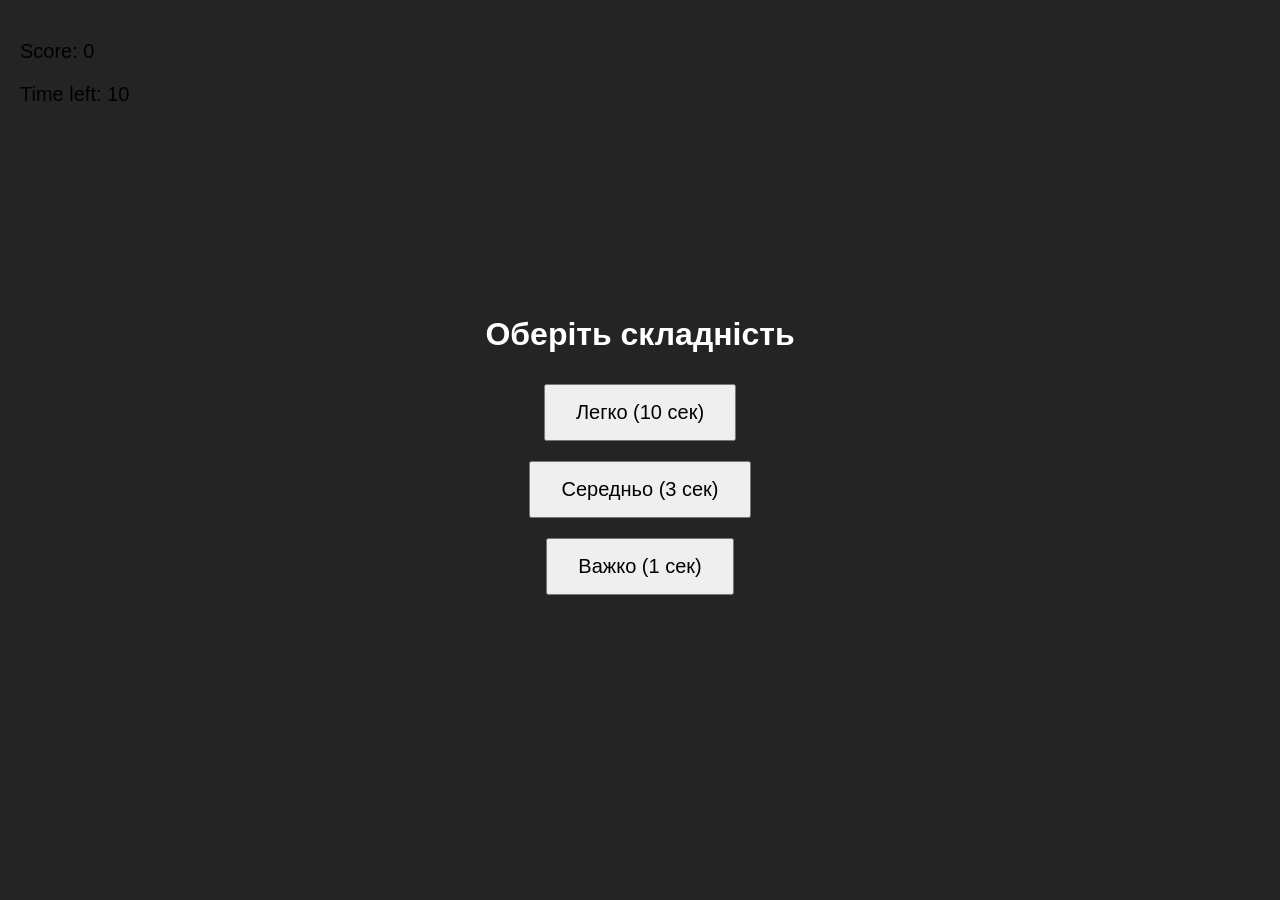
==== lab5/index.html @ cbe83b0e "Added to lab folder" ====
<!DOCTYPE html>
<html lang="uk">
<head>
    <meta charset="UTF-8">
    <meta name="viewport" content="width=device-width, initial-scale=1.0">
    <title>Pixel Hunt Game</title>
    <link rel="stylesheet" href="style.css">
</head>
<body>
    <div id="start-screen">
        <h1>Оберіть складність</h1>
        <button onclick="startGame('easy')">Легко (10 сек)</button>
        <button onclick="startGame('medium')">Середньо (3 сек)</button>
        <button onclick="startGame('hard')">Важко (1 сек)</button>
    </div>
    <div class="game-info">
        <p>Score: <span id="score">0</span></p>
        <p>Time left: <span id="time-left">10</span></p>
    </div>

    <div class="game-area">
        <div id="target"></div>
    </div>

    <script src="script.js"></script>
</body>
</html>
---- lab5/style.css ----
body {
    font-family: Arial, sans-serif;
    margin: 0;
    overflow: hidden; 
}

.game-info {
    position: fixed;
    top: 20px;
    left: 20px;
    z-index: 100; 
    font-size: 20px;
}

.game-area {
    width: 100vw; 
    height: 100vh; 
    background-color: #f0f0f0;
    position: relative; 
}

#target {
    width: 50px;
    height: 50px;
    background-color: green;
    position: absolute; 
    cursor: pointer;
    transition: left 0.1s ease, top 0.1s ease; 
    display: none; 
}
#start-screen {
    position: fixed;
    top: 0;
    left: 0;
    width: 100vw;
    height: 100vh;
    background: rgba(0, 0, 0, 0.85); 
    display: flex;
    flex-direction: column;
    justify-content: center;
    align-items: center;
    z-index: 1000; 
    color: white;
}

#start-screen button {
    padding: 15px 30px;
    margin: 10px;
    font-size: 20px;
    cursor: pointer;
}
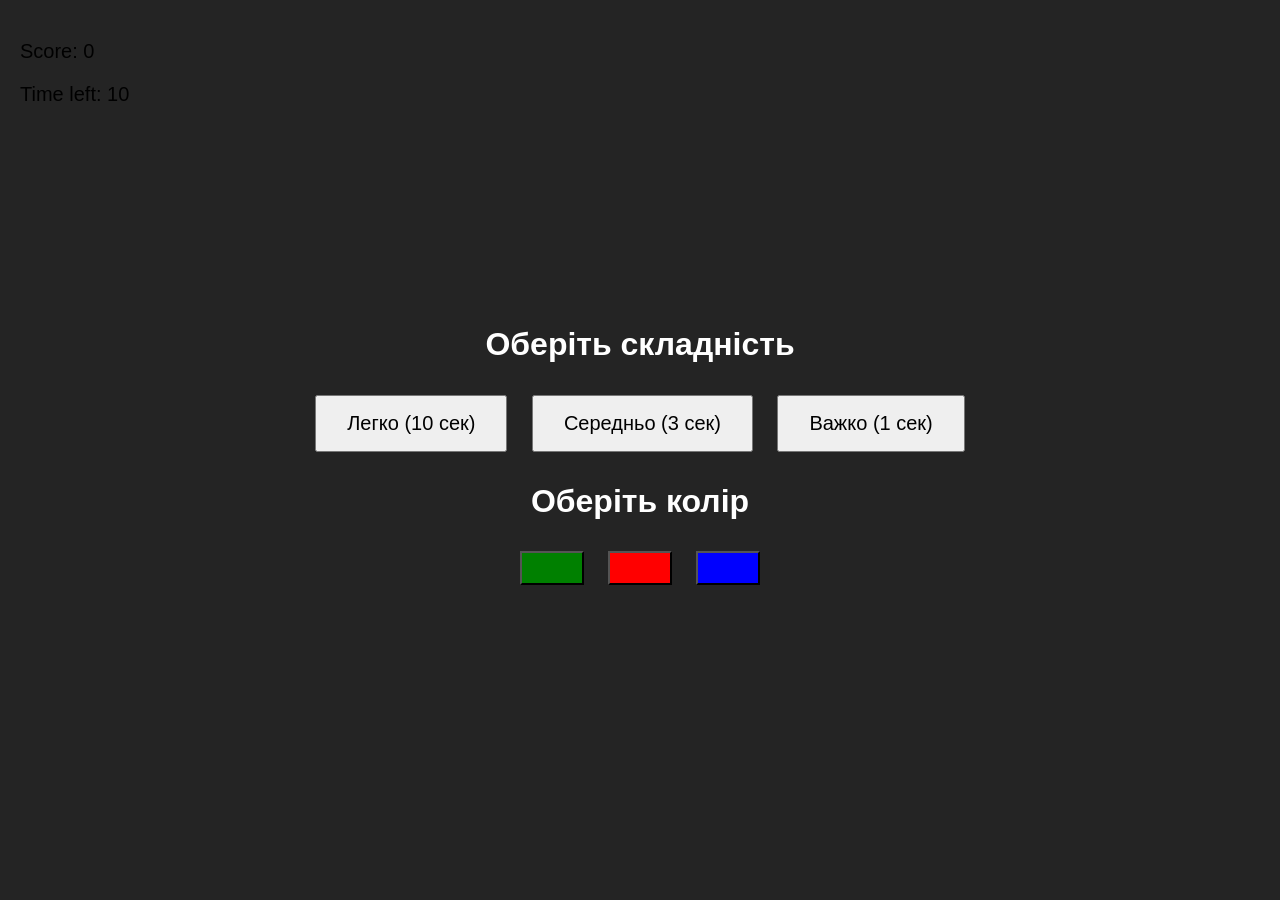
==== commit 5332d56b: "Update index.html" ====
--- a/lab5/index.html
+++ b/lab5/index.html
@@ -9,10 +9,20 @@
 <body>
     <div id="start-screen">
         <h1>Оберіть складність</h1>
-        <button onclick="startGame('easy')">Легко (10 сек)</button>
-        <button onclick="startGame('medium')">Середньо (3 сек)</button>
-        <button onclick="startGame('hard')">Важко (1 сек)</button>
+        <div class="menu-section">
+            <button onclick="startGame('easy')">Легко (10 сек)</button>
+            <button onclick="startGame('medium')">Середньо (3 сек)</button>
+            <button onclick="startGame('hard')">Важко (1 сек)</button>
+        </div>
+
+        <h1>Оберіть колір</h1>
+        <div class="color-selector">
+            <button class="color-btn" style="background-color: green;" onclick="setColor('green')"></button>
+            <button class="color-btn" style="background-color: red;" onclick="setColor('red')"></button>
+            <button class="color-btn" style="background-color: blue;" onclick="setColor('blue')"></button>
+        </div>
     </div>
+
     <div class="game-info">
         <p>Score: <span id="score">0</span></p>
         <p>Time left: <span id="time-left">10</span></p>
@@ -24,4 +34,4 @@
 
     <script src="script.js"></script>
 </body>
-</html>+</html>
